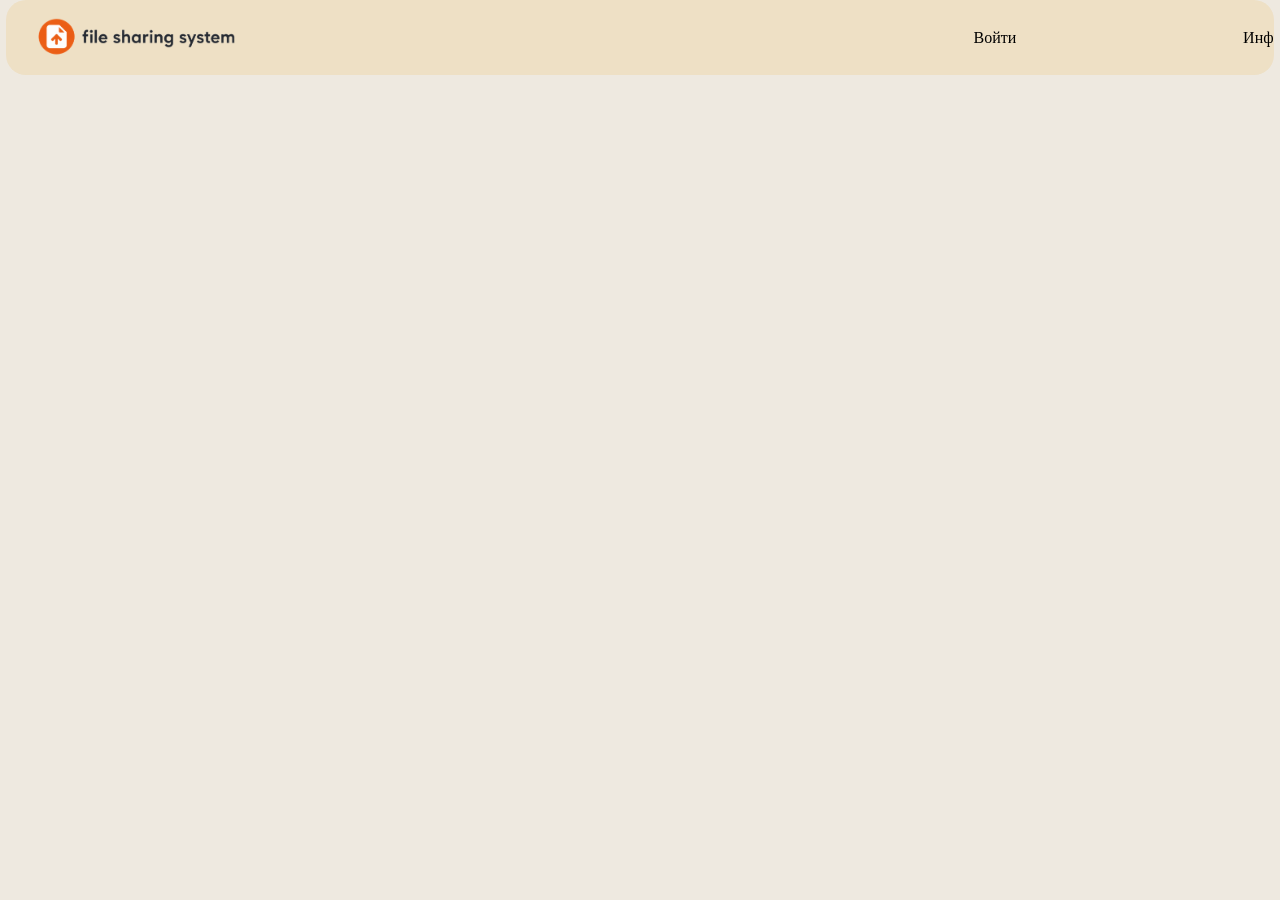
==== Back-End/filesharingapi/src/main/resources/static/index.html @ 684be7f1 "create web controller and sites files" ====
<!DOCTYPE html>
<html lang="en">
<head>
    <meta charset="UTF-8">
    <title>File sharing project</title>
    <link rel="stylesheet" href="css/index.css">
</head>
<body>
    <div class="header-container">
        <header class="header" class="header-container">
            <div class="logo-container">
                <img src="temp/logo.png" alt="" class="logo">
            </div>
                
            <div class="user-info">
                <p>Войти</p>
                <p>Инф</p>
            </div>
        </header>
    </div>
</body>
</html>
---- Back-End/filesharingapi/src/main/resources/static/css/index.css ----
body {
    height: 100vh;
    width: 100vw;
    margin: 0;
    background-color: rgb(238, 233, 224);
}

.header {
    display: flex;
    flex-direction: row;
    justify-content: space-between;
    width: 99vw;
    height: 75px;
    background-color: rgb(238, 224, 197);
    border-radius: 20px 20px 20px 20px;
}

.logo-container {
    margin-left: 20px;
}

.logo {
    height: 75px;
    display: block;
    margin: 0 auto;
}

.user-info {
    height: 75px;
    width: 300px;
    display: flex;
    align-items: center;
    justify-content: space-between;
}

.header-container {
    display: flex;
    justify-content: center;
    width: 100vw;
}
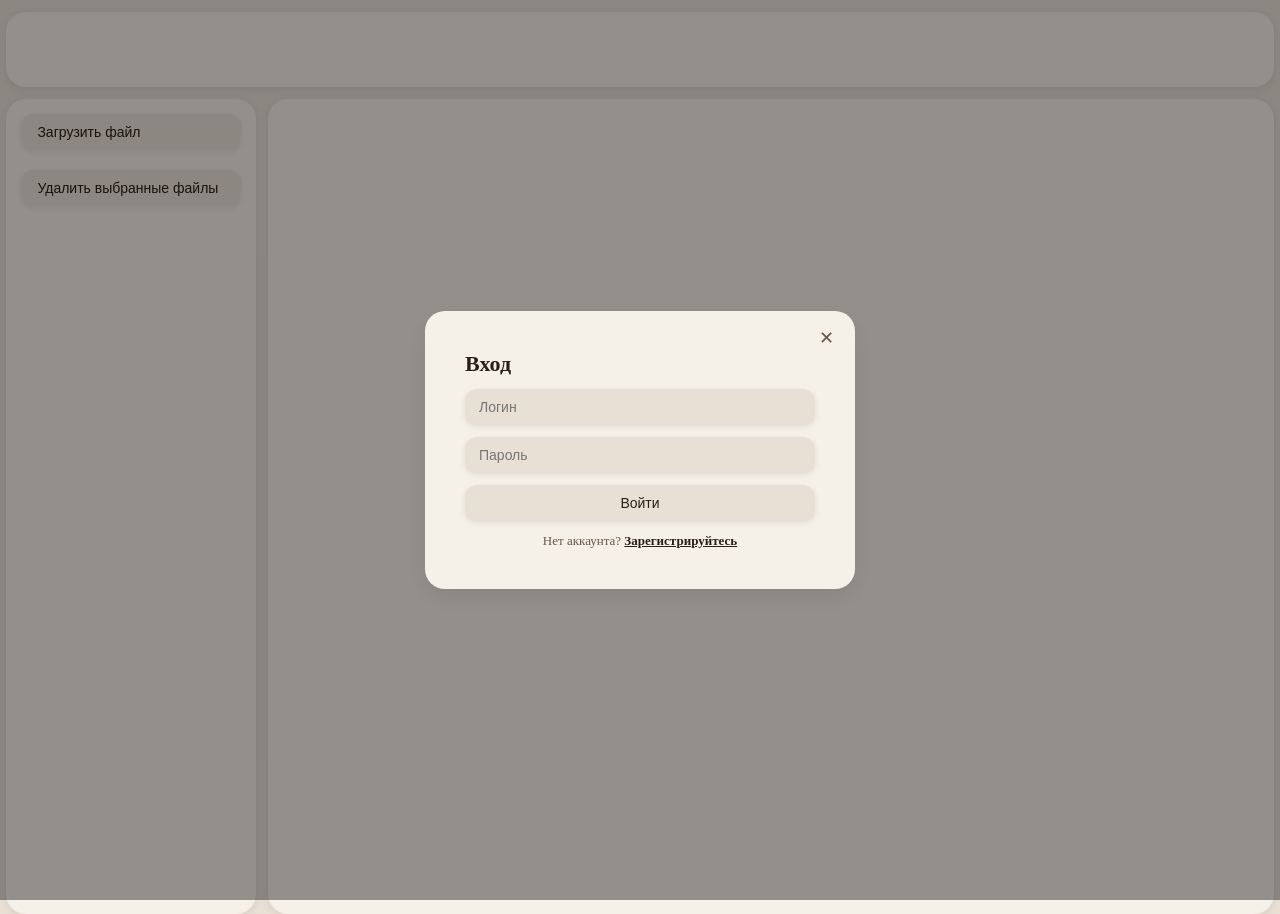
==== commit fb7c4611: "finish commit" ====
--- a/Back-End/filesharingapi/src/main/resources/static/index.html
+++ b/Back-End/filesharingapi/src/main/resources/static/index.html
@@ -4,19 +4,67 @@
     <meta charset="UTF-8">
     <title>File sharing project</title>
     <link rel="stylesheet" href="css/index.css">
+    <link rel="stylesheet" href="https://cdnjs.cloudflare.com/ajax/libs/tabler-icons/3.1.0/tabler-icons.min.css">
 </head>
 <body>
     <div class="header-container">
         <header class="header" class="header-container">
             <div class="logo-container">
-                <img src="temp/logo.png" alt="" class="logo">
+                <img src="/logo.png" alt="" class="logo">
             </div>
                 
             <div class="user-info">
-                <p>Войти</p>
-                <p>Инф</p>
+                
             </div>
         </header>
     </div>
+
+    <div class="main-activity-wrapper">
+        <div class="main-activity">
+            <div class="option-panel">
+                <input type="file" id="fileInput" hidden>
+                <button class="opt-btn" id="upload-btn">
+                    Загрузить файл
+                </button>
+
+                <button class="opt-btn" id="delete-btn">
+                    Удалить выбранные файлы
+                </button>
+            </div>
+
+            <div class="file-panel">
+
+            </div>
+        </div>
+    </div>
+
+    <div class="modal-overlay" id="authModal">
+        <div class="modal">
+            <button class="modal-close" id="closeAuthModal">✕</button>
+
+            <!-- Вход -->
+            <div class="modal-tab" id="loginTab">
+                <h2 class="modal-title">Вход</h2>
+                <input class="modal-input" type="text" placeholder="Логин" id="loginInputAutorization">
+                <input class="modal-input" type="password" placeholder="Пароль" id="passwordInputAutorization">
+                <button class="modal-btn" id="authButton">Войти</button>
+                <p class="modal-switch">Нет аккаунта? <span id="toRegister">Зарегистрируйтесь</span></p>
+            </div>
+
+            <!-- Регистрация -->
+            <div class="modal-tab" id="registerTab" style="display: none;">
+                <h2 class="modal-title">Регистрация</h2>
+                <input class="modal-input" type="text" placeholder="Логин" id="loginInputRegistation">
+                <input class="modal-input" type="text" placeholder="Имя" id="nameInputRegistation">
+                <input class="modal-input" type="text" placeholder="Фамилия" id="surnameInputRegistation">
+                <input class="modal-input" type="email" placeholder="Email" id="emailInputRegistation">
+                <input class="modal-input" type="password" placeholder="Пароль" id="passwordInputRegistation">
+                <button class="modal-btn" id="regButton">Зарегистрироваться</button>
+                <p class="modal-switch">Уже есть аккаунт? <span id="toLogin">Войти</span></p>
+            </div>
+        </div>
+    </div>
+
+    <script src="js/index.js"></script>
 </body>
 </html>
--- a/Back-End/filesharingapi/src/main/resources/static/css/index.css
+++ b/Back-End/filesharingapi/src/main/resources/static/css/index.css
@@ -1,9 +1,18 @@
+:root {
+    --bg-primary: #e8e0d5;
+    --bg-panel: #f5f0e8;
+    --text-primary: #2a1f14;
+    --text-secondary: #6b5744;
+    --shadow: rgba(0,0,0,0.08);
+}
 
 body {
+    display: flex;
+    flex-direction: column;
     height: 100vh;
     width: 100vw;
     margin: 0;
-    background-color: rgb(238, 233, 224);
+    background-color: var(--bg-primary);
 }
 
 .header {
@@ -12,8 +21,9 @@
     justify-content: space-between;
     width: 99vw;
     height: 75px;
-    background-color: rgb(238, 224, 197);
-    border-radius: 20px 20px 20px 20px;
+    background-color: var(--bg-panel);
+    border-radius: 20px;
+    box-shadow: 0 2px 8px var(--shadow);
 }
 
 .logo-container {
@@ -32,10 +42,415 @@
     display: flex;
     align-items: center;
     justify-content: space-between;
+    color: var(--text-primary);
+    padding-right: 20px;
 }
 
 .header-container {
     display: flex;
     justify-content: center;
     width: 100vw;
+    margin-top: 12px;
+    margin-bottom: 12px;
+}
+
+.main-activity-wrapper {
+    display: flex;
+    justify-content: center;
+    width: 100vw;
+    height: 100vh;
+}
+
+.main-activity {
+    display: flex;
+    flex-direction: row;
+    width: 99vw;
+    height: max-content;
+    gap: 12px;
+}
+
+.option-panel {
+    display: flex;
+    flex-direction: column;
+    width: 250px;
+    height: 815px;
+    background-color: var(--bg-panel);
+    border-radius: 20px;
+    box-shadow: 0 2px 8px var(--shadow);
+}
+
+.file-panel {
+    flex: 1;
+    height: 815px;
+    background-color: var(--bg-panel);
+    border-radius: 20px;
+    box-shadow: 0 2px 8px var(--shadow);
+}
+
+.opt-btn {
+    display: flex;
+    align-items: center;
+    gap: 8px;
+    width: calc(100% - 30px);
+    margin: 15px 15px 5px 15px;
+    padding: 10px 16px;
+    background-color: var(--bg-primary);
+    color: var(--text-primary);
+    border: none;
+    border-radius: 12px;
+    font-size: 14px;
+    cursor: pointer;
+    box-shadow: 0 2px 6px var(--shadow);
+    transition: background-color 0.2s;
+}
+
+.opt-btn:hover {
+    filter: brightness(0.95);
+}
+
+/* Modal */
+.modal-overlay {
+    display: none;
+    position: fixed;
+    top: 0;
+    left: 0;
+    width: 100vw;
+    height: 100vh;
+    background-color: rgba(0,0,0,0.4);
+    justify-content: center;
+    align-items: center;
+    z-index: 1000;
+}
+
+.modal-overlay.active {
+    display: flex;
+}
+
+.modal {
+    position: relative;
+    background-color: var(--bg-panel);
+    border-radius: 20px;
+    padding: 40px;
+    width: 350px;
+    box-shadow: 0 8px 24px var(--shadow);
+    display: flex;
+    flex-direction: column;
+    gap: 12px;
+}
+
+.modal-tab {
+    display: flex;
+    flex-direction: column;
+    gap: 12px;
+}
+
+.modal-title {
+    margin: 0;
+    color: var(--text-primary);
+    font-size: 22px;
+}
+
+.modal-input {
+    padding: 10px 14px;
+    border: none;
+    border-radius: 12px;
+    background-color: var(--bg-primary);
+    color: var(--text-primary);
+    font-size: 14px;
+    outline: none;
+    box-shadow: 0 2px 6px var(--shadow);
+}
+
+.modal-btn {
+    padding: 10px;
+    border: none;
+    border-radius: 12px;
+    background-color: var(--bg-primary);
+    color: var(--text-primary);
+    font-size: 14px;
+    cursor: pointer;
+    box-shadow: 0 2px 6px var(--shadow);
+    transition: filter 0.2s;
+}
+
+.modal-btn:hover {
+    filter: brightness(0.95);
+}
+
+.modal-close {
+    position: absolute;
+    top: 15px;
+    right: 15px;
+    background: none;
+    border: none;
+    font-size: 18px;
+    cursor: pointer;
+    color: var(--text-secondary);
+}
+
+.modal-switch {
+    text-align: center;
+    font-size: 13px;
+    color: var(--text-secondary);
+    margin: 0;
+}
+
+.modal-switch span {
+    color: var(--text-primary);
+    cursor: pointer;
+    font-weight: bold;
+    text-decoration: underline;
+}
+
+.file-panel {
+    flex: 1;
+    height: 815px;
+    background-color: var(--bg-panel);
+    border-radius: 20px;
+    box-shadow: 0 2px 8px var(--shadow);
+    display: flex;
+    flex-direction: column;
+    gap: 10px;
+    padding: 15px;
+    box-sizing: border-box;
+    overflow-y: auto;
+}
+
+.file-card {
+    display: flex;
+    align-items: center;
+    gap: 12px;
+    background-color: var(--bg-primary);
+    border-radius: 12px;
+    padding: 12px 14px;
+    border: 1.5px solid transparent;
+    cursor: pointer;
+    transition: border-color 0.15s, background-color 0.15s;
+}
+
+.file-card:hover .card-delete-btn {
+    opacity: 1;
+}
+
+.file-card.selected {
+    border: 1.5px solid var(--text-primary);
+    background-color: #ede4d6;
+}
+
+.file-card.selected .card-delete-btn {
+    opacity: 1;
+}
+
+.file-icon {
+    width: 38px;
+    height: 38px;
+    border-radius: 10px;
+    background-color: var(--bg-panel);
+    display: flex;
+    align-items: center;
+    justify-content: center;
+    flex-shrink: 0;
+    font-size: 18px;
+    color: var(--text-secondary);
+}
+
+.file-card-info {
+    flex: 1;
+    min-width: 0;
+}
+
+.file-card-name {
+    margin: 0;
+    font-size: 14px;
+    font-weight: 500;
+    color: var(--text-primary);
+    white-space: nowrap;
+    overflow: hidden;
+    text-overflow: ellipsis;
+}
+
+.file-card-meta {
+    margin: 0;
+    font-size: 12px;
+    color: var(--text-secondary);
+}
+
+.file-card-toggle {
+    position: relative;
+    display: inline-block;
+    width: 38px;
+    height: 21px;
+    flex-shrink: 0;
+}
+
+.file-card-toggle input {
+    opacity: 0;
+    width: 0;
+    height: 0;
+}
+
+.toggle-slider {
+    position: absolute;
+    inset: 0;
+    background-color: var(--bg-panel);
+    border-radius: 21px;
+    transition: 0.2s;
+}
+
+.toggle-slider::before {
+    position: absolute;
+    content: "";
+    height: 15px;
+    width: 15px;
+    left: 3px;
+    top: 3px;
+    background-color: var(--text-secondary);
+    border-radius: 50%;
+    transition: 0.2s;
+}
+
+.public-toggle:checked + .toggle-slider {
+    background-color: #d8cdbb;
+}
+
+.public-toggle:checked + .toggle-slider::before {
+    transform: translateX(17px);
+    background-color: var(--text-primary);
+}
+
+.card-delete-btn {
+    background: none;
+    border: none;
+    color: var(--text-secondary);
+    cursor: pointer;
+    padding: 4px;
+    border-radius: 8px;
+    display: flex;
+    align-items: center;
+    justify-content: center;
+    opacity: 0;
+    transition: opacity 0.15s, background-color 0.15s, color 0.15s;
+}
+
+.card-delete-btn:hover {
+    background-color: var(--bg-panel);
+    color: var(--text-primary);
+}
+
+.file-card {
+    display: flex;
+    align-items: center;
+    gap: 12px;
+    background-color: var(--bg-primary);
+    border-radius: 12px;
+    padding: 12px 14px;
+    border: 1.5px solid transparent;
+    cursor: pointer;
+    transition: border-color 0.15s, background-color 0.15s;
+}
+
+.file-card.selected {
+    border: 1.5px solid var(--text-primary);
+    background-color: #ede4d6;
+}
+
+.file-icon {
+    width: 38px;
+    height: 38px;
+    border-radius: 10px;
+    background-color: var(--bg-panel);
+    display: flex;
+    align-items: center;
+    justify-content: center;
+    flex-shrink: 0;
+    font-size: 18px;
+    color: var(--text-secondary);
+}
+
+.file-card-info {
+    flex: 1;
+    min-width: 0;
+}
+
+.file-card-name {
+    margin: 0;
+    font-size: 14px;
+    font-weight: 500;
+    color: var(--text-primary);
+    white-space: nowrap;
+    overflow: hidden;
+    text-overflow: ellipsis;
+}
+
+.file-card-meta {
+    margin: 0;
+    font-size: 12px;
+    color: var(--text-secondary);
+}
+
+.visibility-label {
+    font-size: 12px;
+    color: var(--text-secondary);
+    flex-shrink: 0;
+}
+
+.file-card-toggle {
+    position: relative;
+    display: inline-block;
+    width: 38px;
+    height: 21px;
+    flex-shrink: 0;
+}
+
+.file-card-toggle input {
+    opacity: 0;
+    width: 0;
+    height: 0;
+}
+
+.toggle-slider {
+    position: absolute;
+    inset: 0;
+    background-color: var(--bg-primary);
+    border-radius: 21px;
+    transition: 0.2s;
+}
+
+.toggle-slider::before {
+    position: absolute;
+    content: "";
+    height: 15px;
+    width: 15px;
+    left: 3px;
+    top: 3px;
+    background-color: var(--text-secondary);
+    border-radius: 50%;
+    transition: 0.2s;
+}
+
+.public-toggle:checked + .toggle-slider {
+    background-color: #d8cdbb;
+}
+
+.public-toggle:checked + .toggle-slider::before {
+    transform: translateX(17px);
+    background-color: var(--text-primary);
+}
+
+.share-btn {
+    background: none;
+    border: none;
+    color: var(--text-secondary);
+    cursor: pointer;
+    padding: 6px;
+    border-radius: 8px;
+    display: flex;
+    align-items: center;
+    justify-content: center;
+    transition: background-color 0.15s, color 0.15s;
+}
+
+.share-btn:hover {
+    background-color: var(--bg-panel);
+    color: var(--text-primary);
 }
